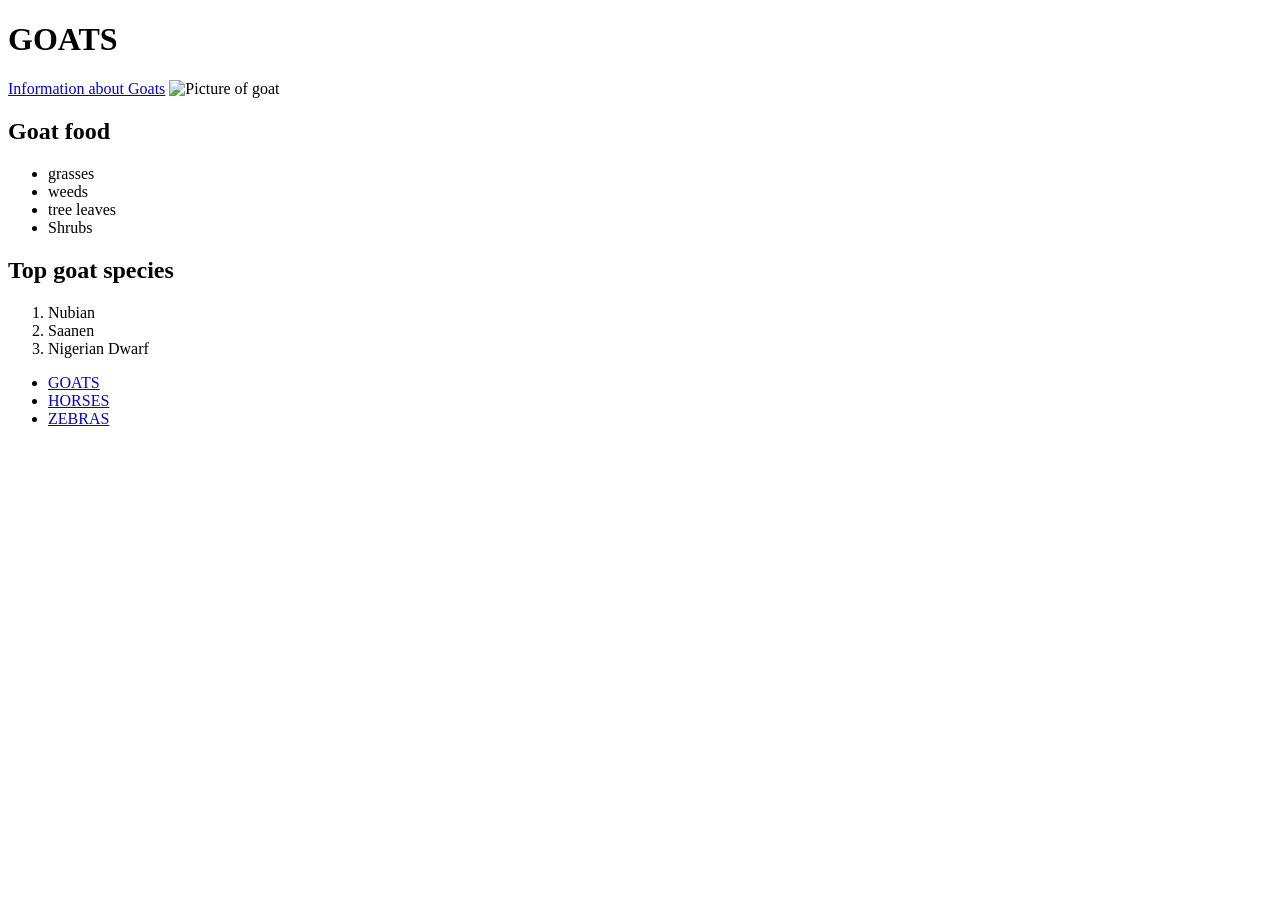
==== Animals/index.html @ 6997527a "craete nav bar" ====
<!DOCTYPE html>
<html>
    <head>
        <meta charset="UTF-8">
        <title>GOATS</title>
    </head>
    <body>
        <h1>GOATS</h1>
        <!--heading about goats-->
         <a href="https://en.wikipedia.org/wiki/Goat">Information about Goats</a>


         
         <img alt="Picture of goat" src="https://encrypted-tbn0.gstatic.com/images?q=tbn:ANd9GcSRsXiN8_T_4pslWDMBHXFy8QK0Bp7foD_AchZXoTuRxg&s=10">

            <h2>Goat food</h2>
            <ul>
            <li>grasses</li>
            <li>weeds</li>
            <li>tree leaves</li>
            <li>Shrubs</li>
            </ul>

        <h2>Top goat species</h2>
        <ol>
            <li>Nubian</li>
            <li>Saanen</li>
            <li>Nigerian Dwarf</li>
        </ol>

        <nav>
            <ul>
                <li> <a href="../index.html">GOATS</a> </li>
                <li> <a href="page2.html">HORSES</a> </li>
                <li> <a href="page3.html">ZEBRAS</a> </li>

            </ul>


        </nav>



    </body>

</html>
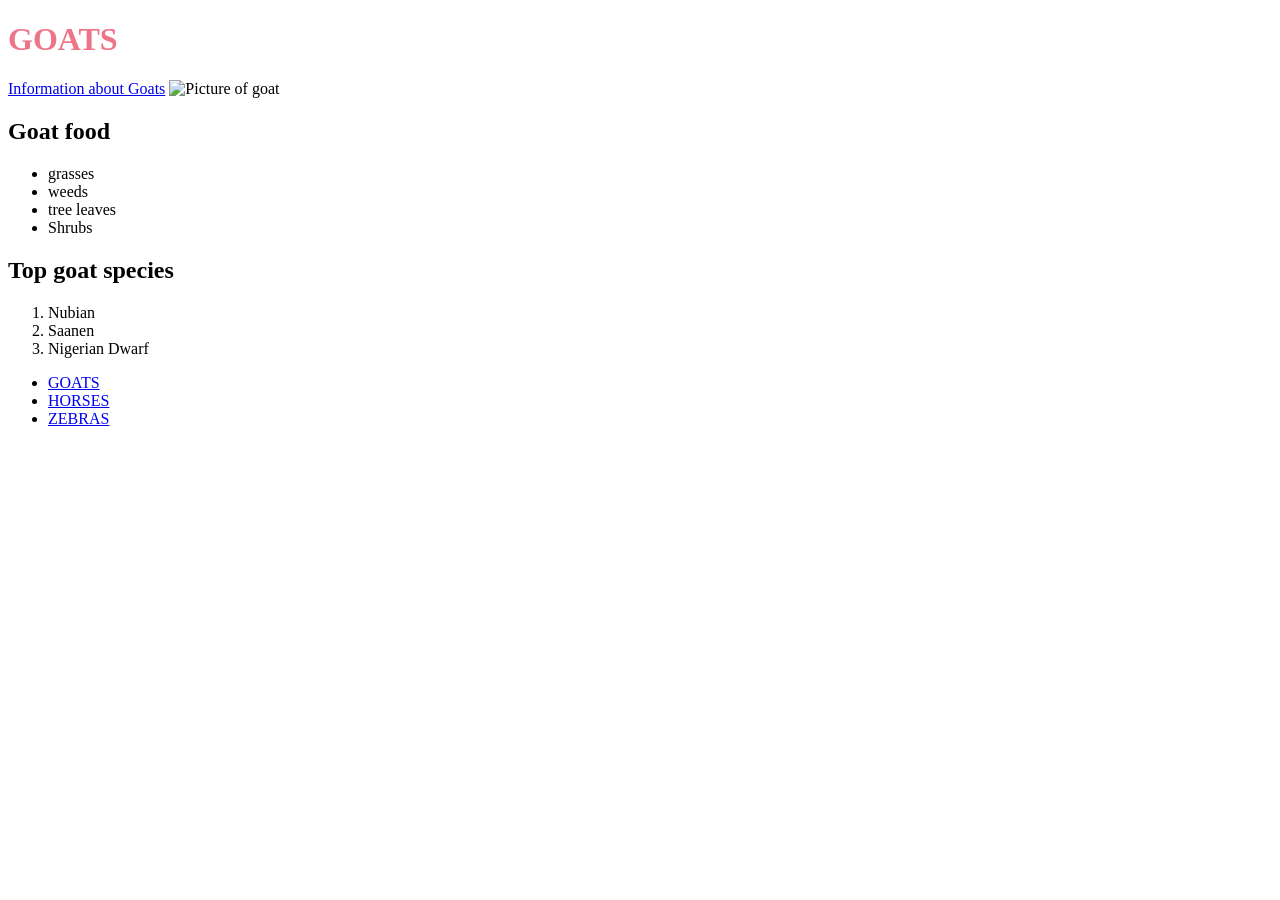
==== commit 844ce74b: "css" ====
--- a/Animals/index.html
+++ b/Animals/index.html
@@ -3,6 +3,7 @@
     <head>
         <meta charset="UTF-8">
         <title>GOATS</title>
+        <link rel="stylesheet" href="style.css">
     </head>
     <body>
         <h1>GOATS</h1>
--- a/Animals/style.css
+++ b/Animals/style.css
@@ -0,0 +1,5 @@
+h1 {
+    color: rgba(230, 53, 83, 0.685);
+
+
+}
